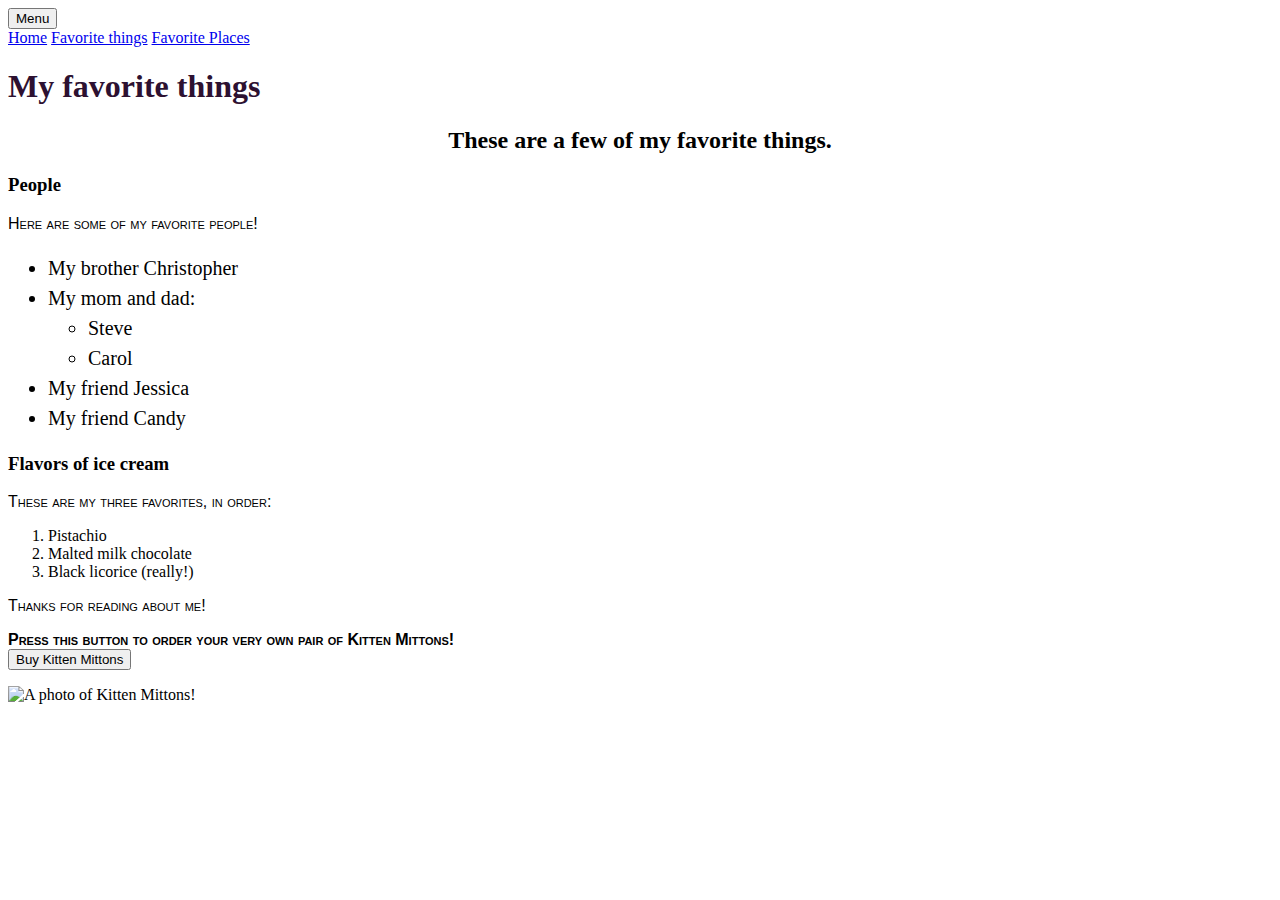
==== my-first-webpage/index.html @ fab1eebd "Change name of favorite-things.html file to index.html." ====
<!DOCTYPE html>
<html lang="en-US">
  
<head>
  <link href="css/styles-favorite-places-different-colors.css" rel="stylesheet" type="text/css">
  <title>Connor's favorite things</title>
</head>

<body>
  
  <div class="dropdown">
    <button class="dropbtn">Menu</button>
    <div class="dropdown-content">
      <a href="my-first-webpage.html">Home</a>
      <a href="favorite-things.html">Favorite things</a>
      <a href="favorite-places.html">Favorite Places</a>
    </div>
  </div>

  <h1>My favorite things</h1>
  <h2>These are a few of my favorite things.</h2>

  <h3>People</h3>
  <p>Here are some of my favorite people!</p>
  <ul>
    <li>My brother Christopher</li>
    <li>My mom and dad:
      <ul>
        <li>Steve</li>
        <li>Carol</li>
      </ul>
    </li>
    <li>My friend Jessica</li>
    <li>My friend Candy</li>
  </ul>

  <h3>Flavors of ice cream</h3>
  <p>These are my three favorites, in order:</p>
  <ol>
    <li>Pistachio</li>
    <li>Malted milk chocolate</li>
    <li>Black licorice (really!)</li>
  </ol>

  <p>Thanks for reading about me!</p>

  <p><b>Press this button to order your very own pair of Kitten Mittons!</b><br>
    <button>Buy Kitten Mittons</button>
  </p>
  
  <img src="img/kitten-mittons.jpg" alt="A photo of Kitten Mittons!">
</body>
</html>
---- my-first-webpage/css/styles-favorite-places-different-colors.css ----
h1 {
  color: rgb(45, 17, 49);
  text-align: left;
}

h2 {
  font-style: bold;
  text-align: center;
}

p {
  font-family: sans-serif;
  font-variant: small-caps;
}

ul {
  font-size: 20px;
  line-height: 30px;
}

img {
  width: 600px;
  height: auto;
}
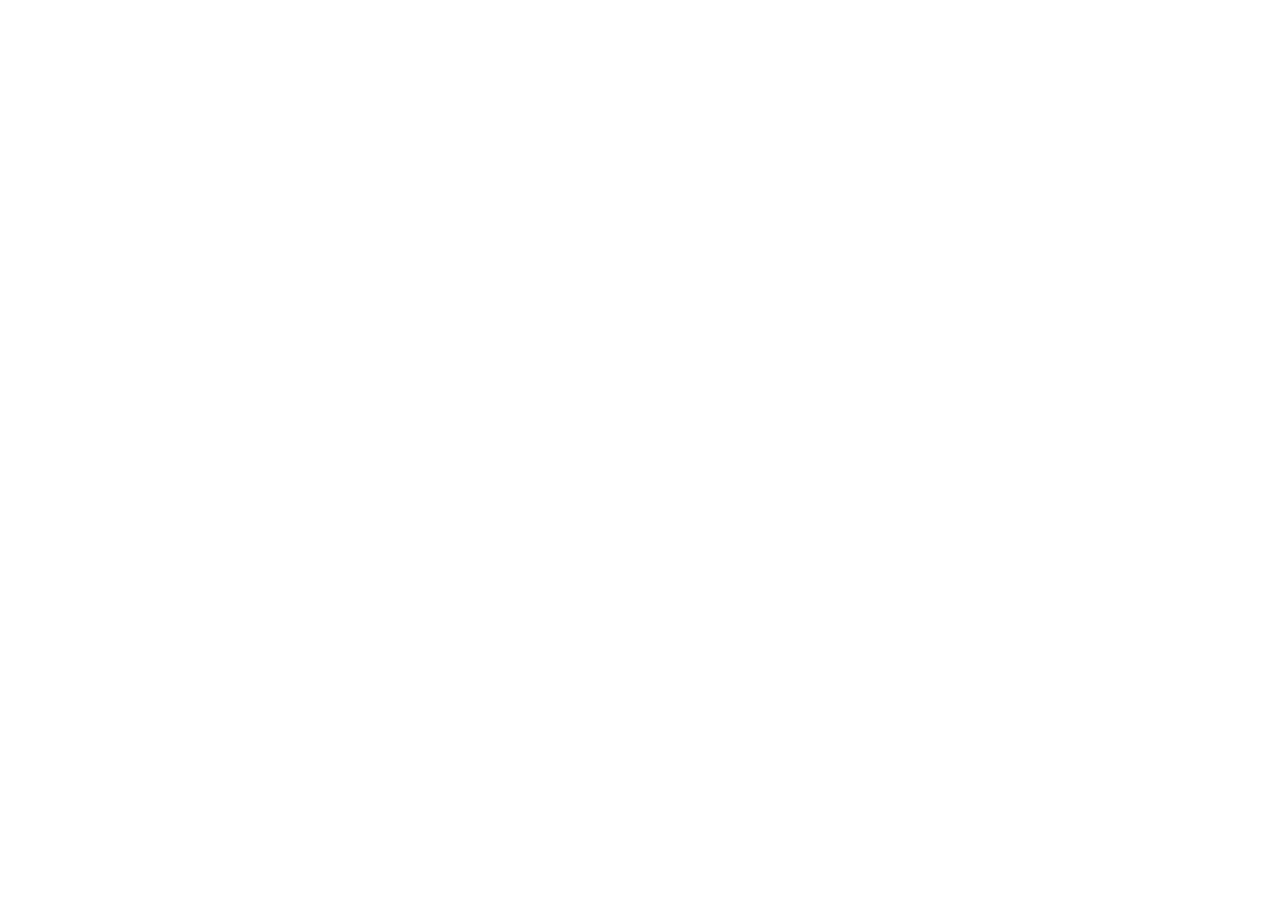
==== commit 33caa4e1: "test functionality" ====
--- a/my-first-webpage/index.html
+++ b/my-first-webpage/index.html
@@ -2,13 +2,13 @@
 <html lang="en-US">
   
 <head>
-  <link href="css/styles-favorite-places-different-colors.css" rel="stylesheet" type="text/css">
+  <!-- <link href="css/styles-favorite-places-different-colors.css" rel="stylesheet" type="text/css"> -->
   <title>Connor's favorite things</title>
 </head>
 
 <body>
   
-  <div class="dropdown">
+  <!-- <div class="dropdown">
     <button class="dropbtn">Menu</button>
     <div class="dropdown-content">
       <a href="my-first-webpage.html">Home</a>
@@ -48,6 +48,6 @@
     <button>Buy Kitten Mittons</button>
   </p>
   
-  <img src="img/kitten-mittons.jpg" alt="A photo of Kitten Mittons!">
+  <img src="img/kitten-mittons.jpg" alt="A photo of Kitten Mittons!"> -->
 </body>
 </html>